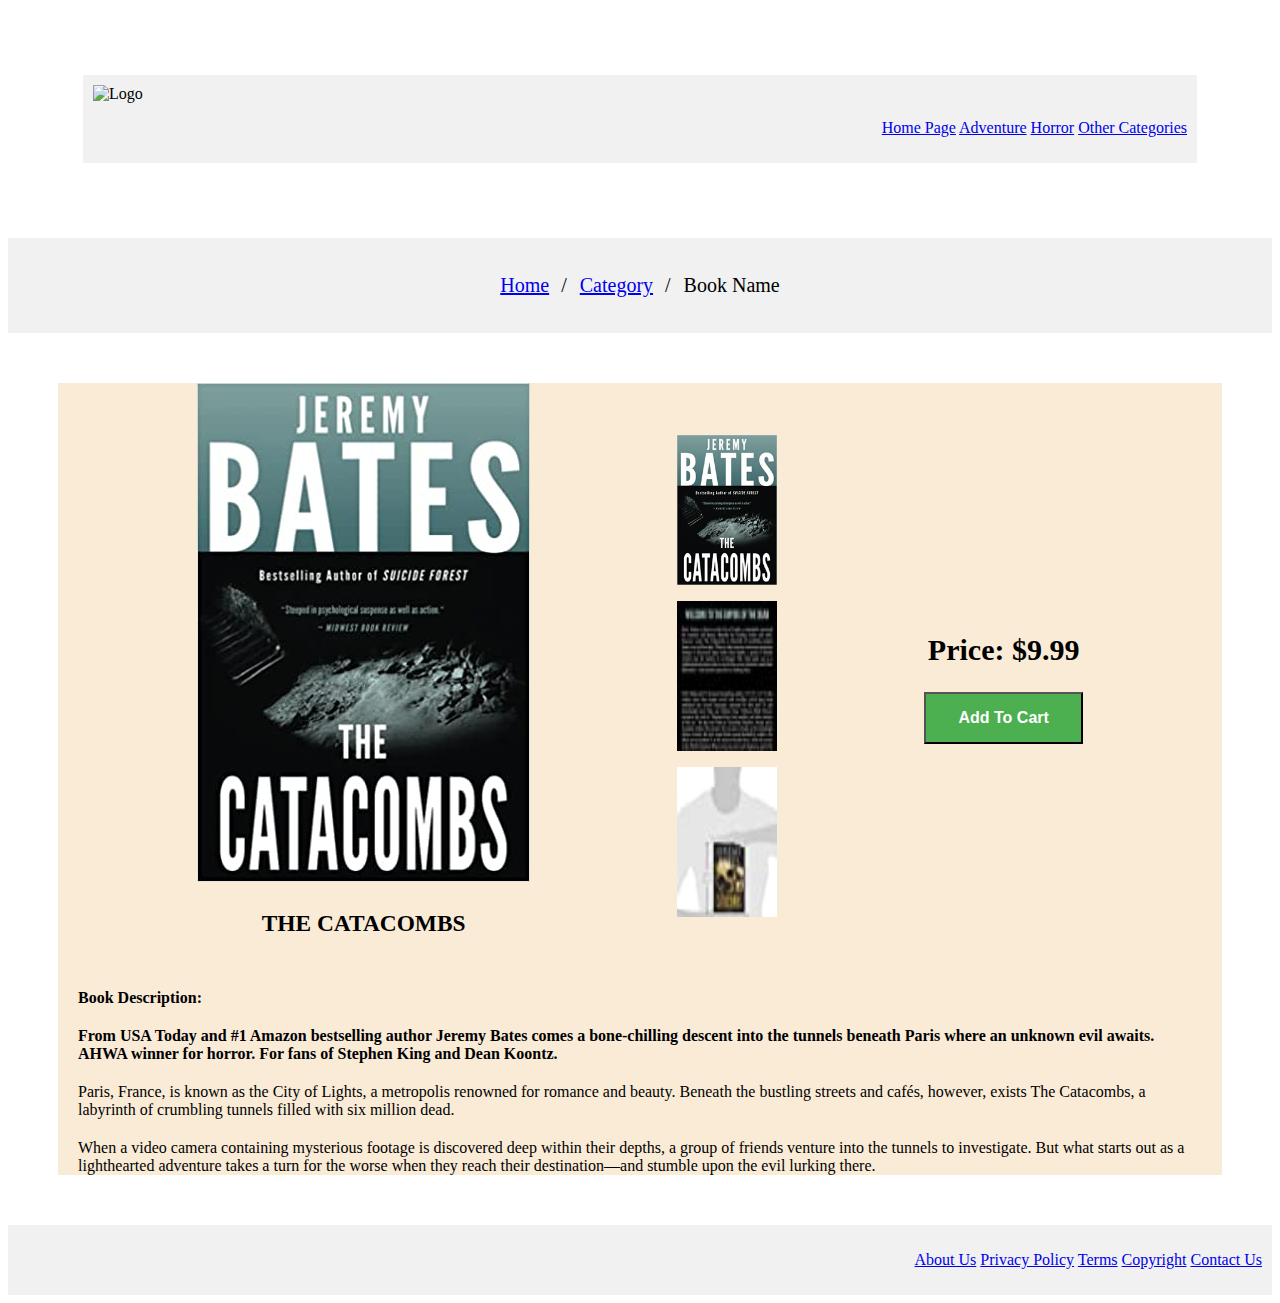
==== BookDetail.html @ c5532220 "All code is up" ====
<!DOCTYPE html>
<html>
    <head>
        <meta charset="utf-8">
        <!-- <meta http-equiv="X-UA-Compatible" content="IE=edge"> -->
        <meta name="viewport" content="width=device-width, initial-scale=1">
        <link rel="stylesheet" href="Bookdetailpage.css">
        <title>Book Details Page</title>
    </head>

    <body>
        <header>
            <img src="BookStoreLogo.png" alt="Logo">
            <nav>   
                <ul>
                    <a href="Index.html">Home Page</a>
                    <a href="CategoryPage.html">Adventure</a>
                    <a href="CategoryPage.html">Horror</a>
                    <a href="CategoryPage.html">Other Categories</a>
                </ul>
            </nav>
        </header>

        <div class="Breadcrumbs_Container">
            <ul class="Breadcrumbs">
                <li><a href="Index.html">Home</a></li>
                <li><a href="CategoryPage.html">Category</a></li>
                <li>Book Name</li>
            </ul>
        </div>

        <section id="main">
            <div id="first_block">
                <aside id="left">
                    <div class="container">
                        <div class="bigimg">
                            <img src="JB1.jpg" alt="The Catacombs Cover">
                        </div>
                        <div class="booktitle">
                            <h3>THE CATACOMBS</h3>
                        </div>
                    </div>
                </aside>
                
                <main>
                    <div class="container">
                        <div class="small_img">
                            <img src="JB1.jpg" alt="The book cover" width="100" height="150">
                            <img src="TheBack.jpg" alt="The back of the book" width="100" height="150">
                            <img src="BookSize.jpg" alt="The size of the book" width="100" height="150">
                        </div>
                    </div>
                </main>
    
                <aside id="right">
                    <div class="container">
                        <div class="price">
                            <h2>Price: $9.99</h2>
                        </div>
                        <div class="Add_to_cart" >
                            <button type="button"><strong>Add To Cart</strong></button>
                        </div>
                    </div>
                </aside>
            </div>
            
            <div id="second_block">
                <div class="book_descrip">
                    <div class="Note">
                        <h4>Book Description:</h4>
                    </div>
                    <div class="Intro">
                        <p><strong>From USA Today and #1 Amazon bestselling author Jeremy Bates comes a bone-chilling descent into the tunnels beneath  Paris where an unknown evil awaits. AHWA winner for horror. For fans of Stephen King and Dean Koontz.</strong></p>
                    </div>
                    <div class="Description">
                        <p>Paris, France, is known as the City of Lights, a metropolis renowned for romance and beauty. Beneath the bustling streets and cafés, however, exists The Catacombs, a labyrinth of crumbling tunnels filled with six million dead.</p>
                        
                        <p>When a video camera containing mysterious footage is discovered deep within their depths, a group of friends venture into the tunnels to investigate. But what starts out as a lighthearted adventure takes a turn for the worse when they reach their destination—and stumble upon the evil lurking there.</p>
                    </div>
                </div>
            </div>
        </section>

        <footer>
            <nav>
                <ul>
                    <a href="#">About Us</a>
                    <a href="#">Privacy Policy</a>
                    <a href="#">Terms</a>
                    <a href="#">Copyright</a>
                    <a href="ContactPage.html">Contact Us</a>
                </ul>
            </nav>
       </footer>
    </body>
</html>
---- Bookdetailpage.css ----
header {
    background-color: #F1F1F1;
    text-align: left;
    padding: 10px;
    margin: 75px;
}

nav {
    text-align: right;
}

.Breadcrumbs_Container {
    background-color: #F1F1F1;
    padding: 10px;
    text-align: center;
}

ul.Breadcrumbs {
    padding: 10px 16px;
    list-style: none;
}

ul.Breadcrumbs li {
    display: inline;
    font-size: 20px;
}

ul.Breadcrumbs li+li:before {
    padding: 8px;
    color: black;
    content: "/\00a0";
}

section {
    background-color: antiquewhite;
    margin: 50px;
}

#first_block {
    display: flex;
    justify-content: space-evenly;
    text-align: center;
    font-size: 20px;
}

main {
    display: flex;
    flex-direction: column;
    justify-content: center;
}

.small_img img {
    display: block;
    padding: 8px;
}

#right .container {
    bottom: 50%;
    padding: 225px 0;
}

button {
    background-color: #4CAF50;
    color: white;
    padding: 15px 32px;
    text-align: center;
    text-decoration: none;
    display: inline-block;
    font-size: 16px; 
}

h4 {
    margin: 20px
}

p {
    margin: 20px;
}

footer {
    background-color: #F1F1F1;
    padding: 10px;
}

@media only screen and (max-width: 960px) {
    nav {
        display: flex;
        flex-direction: column;
        text-align: left;
        flex-wrap: wrap;
    }

    #first_block {
        display: flex;
        flex-direction: column;
    }

    .small_img {
       display: flex;
       flex-direction: row;
    }

    #first_block .container {
        align-self: center;
        padding: 0px;
    }
}
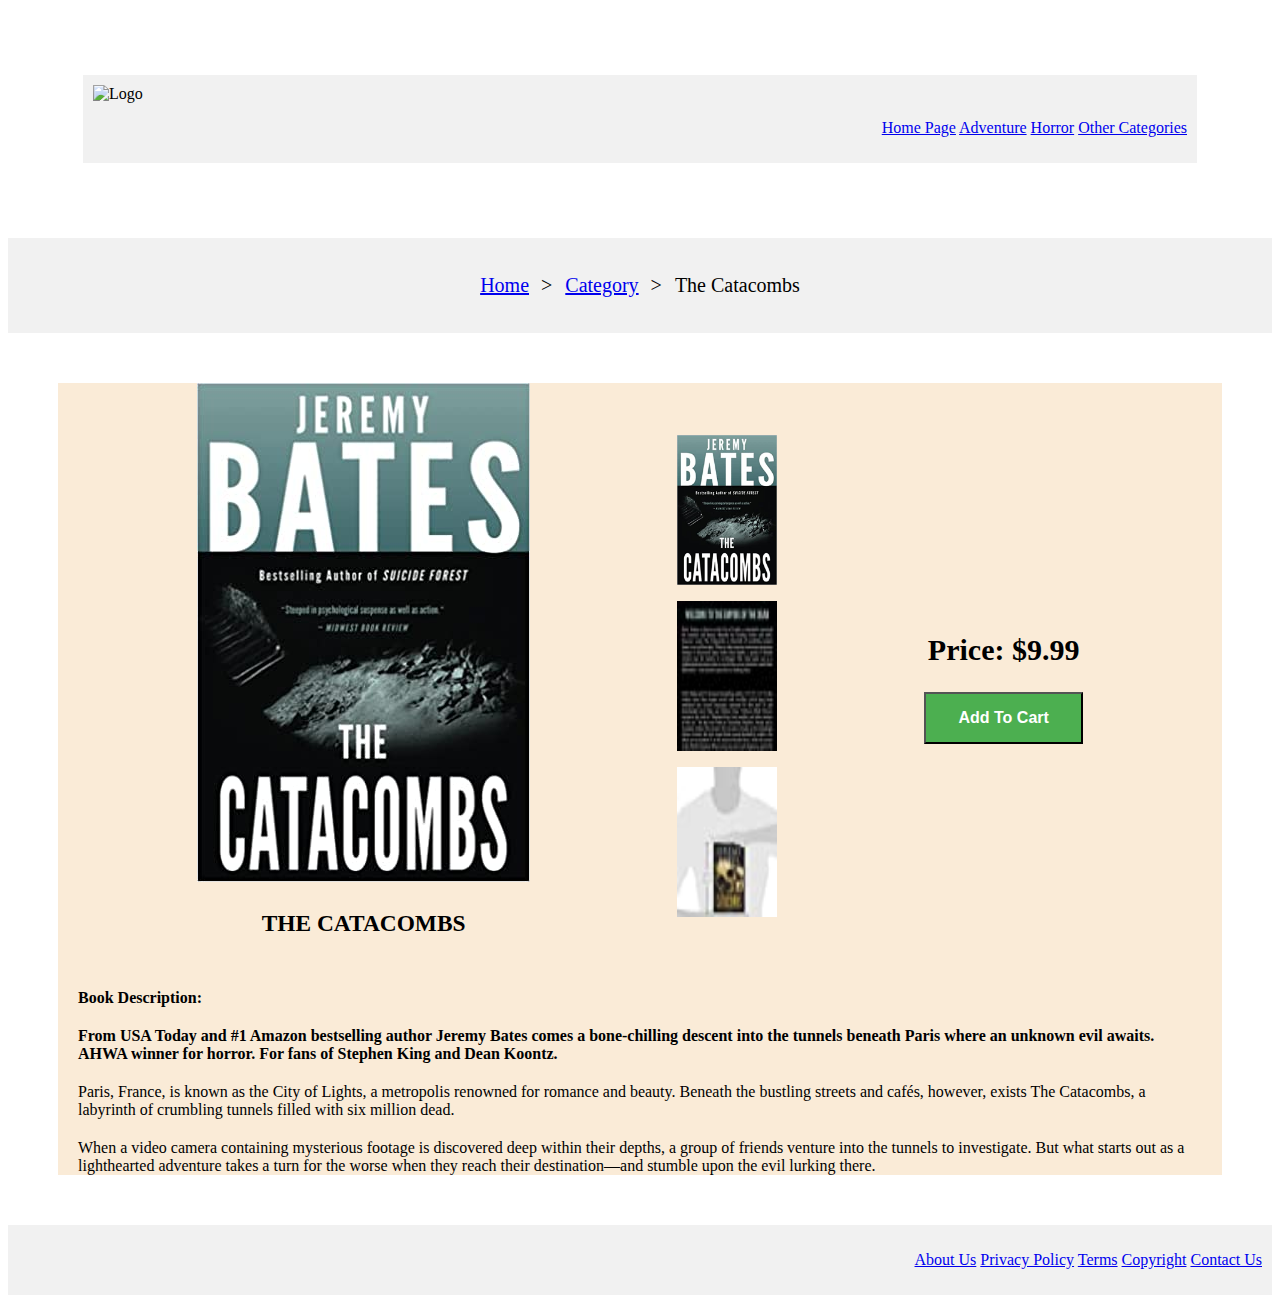
==== commit 8a62e8c2: "Small fix" ====
--- a/BookDetail.html
+++ b/BookDetail.html
@@ -25,7 +25,7 @@
             <ul class="Breadcrumbs">
                 <li><a href="Index.html">Home</a></li>
                 <li><a href="CategoryPage.html">Category</a></li>
-                <li>Book Name</li>
+                <li>The Catacombs</li>
             </ul>
         </div>
 
--- a/Bookdetailpage.css
+++ b/Bookdetailpage.css
@@ -28,7 +28,7 @@
 ul.Breadcrumbs li+li:before {
     padding: 8px;
     color: black;
-    content: "/\00a0";
+    content: ">\00a0";
 }
 
 section {
